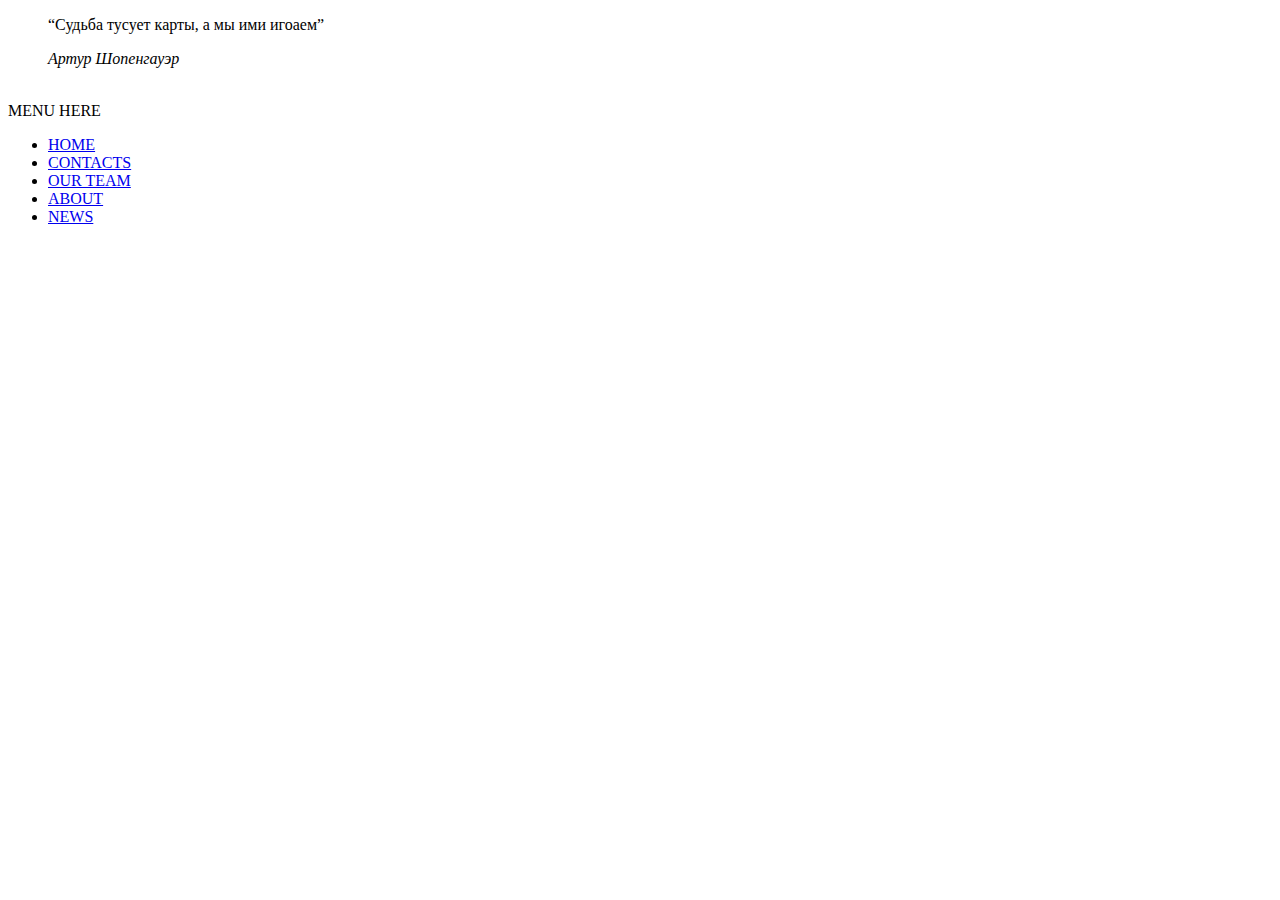
==== index.html @ c908711f "comment" ====
<!DOCTYPE html>   
<html lang="ru">
<head>
    <meta charset="utf-8">
    <meta name="viewport" content="width=device-width, initial-scale=1.0">
    <title>cw4</title>
    <link rel="stylesheet" type="text/css" href="css/normolize.css"> 
    <link rel="stylesheet" type="text/css" href="css/all.css"> 
</head> 
<body> 
    <header>
    </header>
    <main>
       <div class="box-cards">
        <blockquote>
          <p>&ldquo;Судьба тусует карты, а мы ими игоаем&rdquo;</p>
          <cite>Артур Шопенгауэр</cite>
        </blockquote>
        <div class="card">
          <img src="img/card01.png" alt="" width="150">
          <img src="img/card01.png" alt="" width="150">
          <img src="img/card01.png" alt="" width="150">
        </div>
       </div>
       <div class="box-squares">
         <div class="squares">
           <div class="square"></div>
           <div class="square"></div>
           <div class="square"></div>
         </div>
       </div>
       <div class="box-menu">
        MENU HERE
        <div class="menu-hidden">
          <ul class="menu-list">
            <li><a href="#"> HOME</a></li>
            <li><a href="#"> CONTACTS</a></li>
            <li><a href="#"> OUR TEAM</a></li>
            <li><a href="#"> ABOUT</a></li>
            <li><a href="#"> NEWS</a></li>
          </ul>
        </div>
        </div>
       <div class="box-animation">
         <div class="figure"></div>
       </div>
    </main>
    <footer> 
    </footer>
</body>
</html>
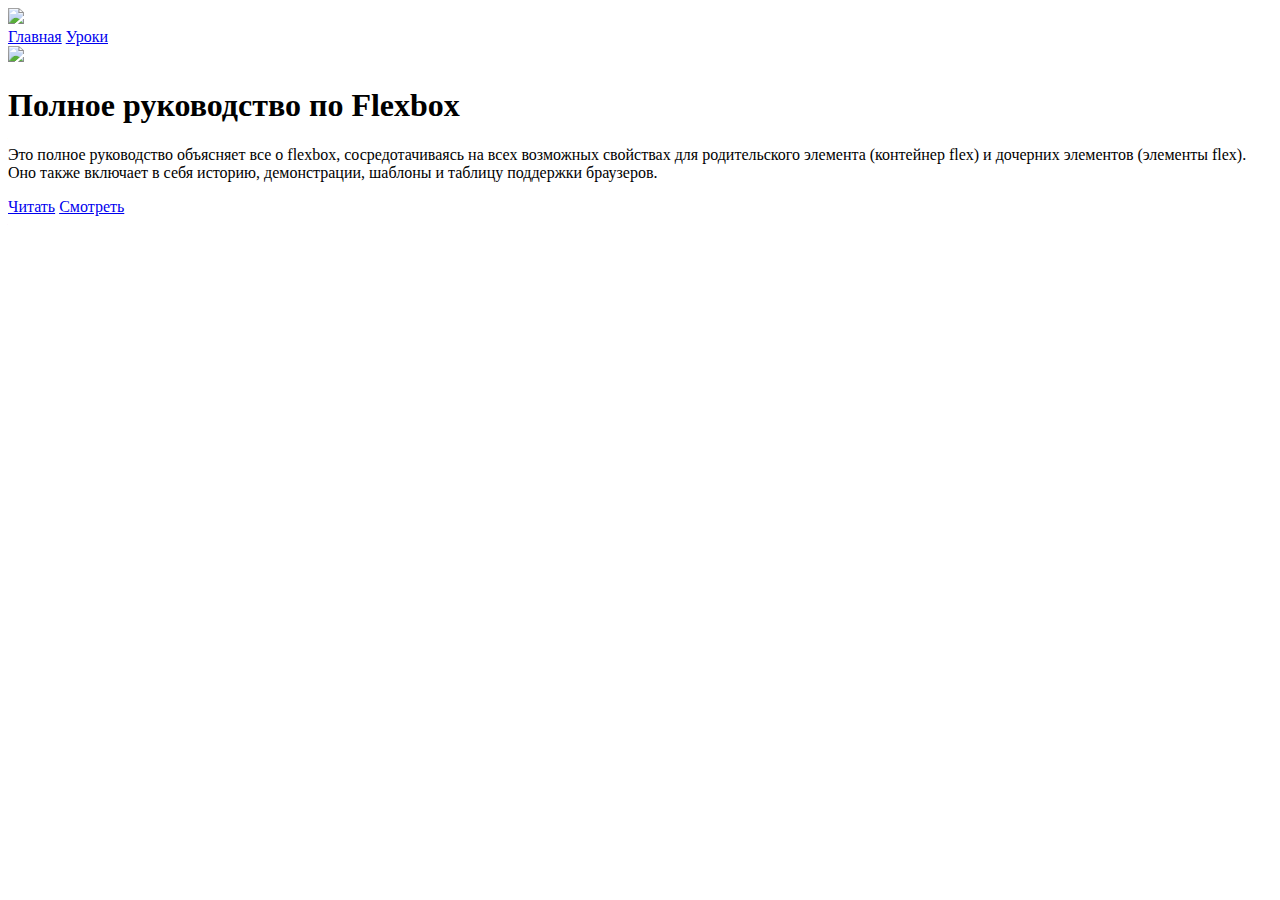
==== commit 3bb5b016: "Add files via upload" ====
--- a/index.html
+++ b/index.html
@@ -1,51 +1,57 @@
-<!DOCTYPE html>   
-<html lang="ru">
-<head>
+<!doctype html>
+<html lang="en">
+  <head>
     <meta charset="utf-8">
-    <meta name="viewport" content="width=device-width, initial-scale=1.0">
-    <title>cw4</title>
-    <link rel="stylesheet" type="text/css" href="css/normolize.css"> 
-    <link rel="stylesheet" type="text/css" href="css/all.css"> 
-</head> 
-<body> 
-    <header>
+    <meta name="viewport" content="width=device-width, initial-scale=1">
+    <link href="https://cdn.jsdelivr.net/npm/bootstrap@5.0.0-beta3/dist/css/bootstrap.min.css" rel="stylesheet" integrity="sha384-eOJMYsd53ii+scO/bJGFsiCZc+5NDVN2yr8+0RDqr0Ql0h+rP48ckxlpbzKgwra6" crossorigin="anonymous">
+    <link rel="stylesheet" type="text/css" href="css/main.css">
+    <link rel="shortcut icon" href="img/logo_purple.svg" type="image/x-icon">
+    <title>Полное руководство по Flexbox</title>
+  </head>
+  <body>
+    <header class="main_page">
+      <div class="nav_panel">
+        <div class="container-lg">
+          <div class="row navbar">
+              <div class="logo col-lg-1">
+                <a href="#">
+                  <img src="img/logo.svg" weight="30px" height="30px">
+                </a>
+              </div>
+              <div class="col-lg-6"></div>
+              <div class="nav-links col-lg-4 offset-lg-3">
+                <a href="index.html" class="active">Главная</a>
+                <a href="guides.html">Уроки</a>
+              
+              </div>
+              <div class="col-lg-1 user">
+                <a href="signup.php">
+                  <img src="img/user.svg" height="25px" weight="25px">
+                </a>
+              </div>
+          </div>
+        </div>
+      </div>
+      <div class="container-lg">
+          <div class="row title">
+            <div class="col-lg-7">
+              <h1>Полное руководство по Flexbox</h1>
+            </div>
+          </div>
+          <div class="row subtitle col-lg-6">
+            <p>
+              Это полное руководство объясняет все о flexbox, сосредотачиваясь на всех возможных свойствах для родительского элемента (контейнер flex) и дочерних элементов (элементы flex). Оно также включает в себя историю, демонстрации, шаблоны и таблицу поддержки браузеров.
+            </p>
+          </div>
+          <div class="row buttons col-lg-4">
+            <a href="guides.html">Читать</a>
+            <a href="https://www.youtube.com/playlist?list=PLVfMKQXDAhGUfYoL11n_cnM7yE1aW1x4E" target="_blank">Смотреть</a>
+          </div>
+      </div>
     </header>
-    <main>
-       <div class="box-cards">
-        <blockquote>
-          <p>&ldquo;Судьба тусует карты, а мы ими игоаем&rdquo;</p>
-          <cite>Артур Шопенгауэр</cite>
-        </blockquote>
-        <div class="card">
-          <img src="img/card01.png" alt="" width="150">
-          <img src="img/card01.png" alt="" width="150">
-          <img src="img/card01.png" alt="" width="150">
-        </div>
-       </div>
-       <div class="box-squares">
-         <div class="squares">
-           <div class="square"></div>
-           <div class="square"></div>
-           <div class="square"></div>
-         </div>
-       </div>
-       <div class="box-menu">
-        MENU HERE
-        <div class="menu-hidden">
-          <ul class="menu-list">
-            <li><a href="#"> HOME</a></li>
-            <li><a href="#"> CONTACTS</a></li>
-            <li><a href="#"> OUR TEAM</a></li>
-            <li><a href="#"> ABOUT</a></li>
-            <li><a href="#"> NEWS</a></li>
-          </ul>
-        </div>
-        </div>
-       <div class="box-animation">
-         <div class="figure"></div>
-       </div>
-    </main>
-    <footer> 
-    </footer>
-</body>
-</html>
+
+
+
+    <script src="https://cdn.jsdelivr.net/npm/bootstrap@5.0.0-beta3/dist/js/bootstrap.bundle.min.js" integrity="sha384-JEW9xMcG8R+pH31jmWH6WWP0WintQrMb4s7ZOdauHnUtxwoG2vI5DkLtS3qm9Ekf" crossorigin="anonymous"></script>
+  </body>
+</html>